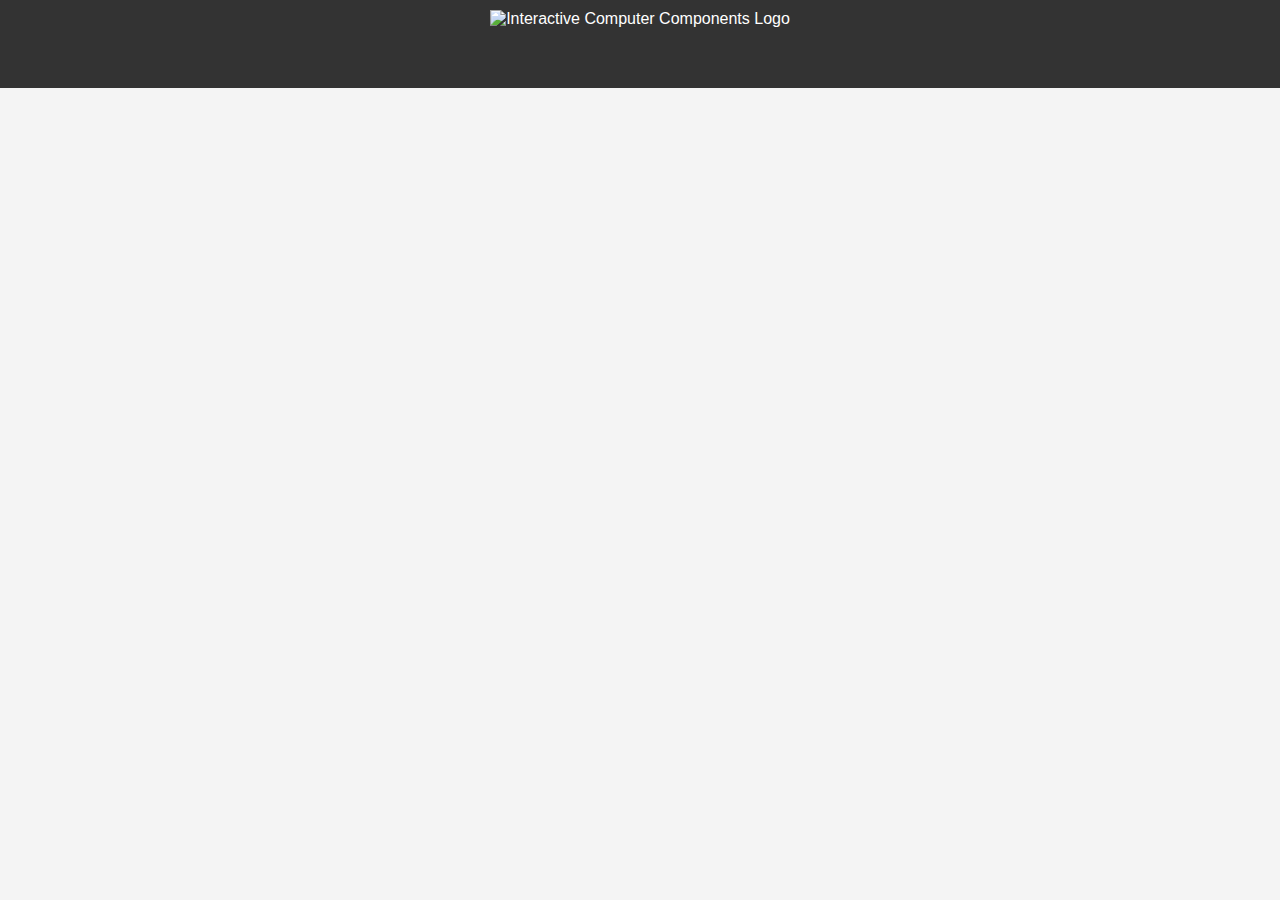
==== contact.html @ 73658489 "Create contact.html" ====
<!DOCTYPE html>
<html lang="en">
<head>
    <meta charset="UTF-8">
    <meta name="viewport" content="width=device-width, initial-scale=1.0">
    <title>Contact Us</title>
    <link rel="stylesheet" href="styles.css">
</head>
<body>
    <header>
        <div id="logo">
            <img src="logo.png" alt="Interactive Computer Components Logo">
        </div>
        <nav>
            <ul>
                <li><a href="index.html
---- styles.css ----
/* Global Styles */
body {
    font-family: Arial, sans-serif;
    margin: 0;
    padding: 0;
    background-color: #f4f4f4;
    color: #333;
}

header {
    background-color: #333;
    color: #fff;
    padding: 10px 0;
    text-align: center;
}

header nav ul {
    list-style: none;
    padding: 0;
}

header nav ul li {
    display: inline;
    margin: 0 15px;
}

header nav ul li a {
    color: #fff;
    text-decoration: none;
}

#logo img {
    height: 50px;
}

/* Sections */
section {
    padding: 20px;
}

#overview img {
    width: 100%;
    height: auto;
}

/* Components Overview */
#components-list {
    list-style: none;
    padding: 0;
}

#components-list li {
    padding: 10px;
    background-color: #fff;
    margin: 5px 0;
    cursor: pointer;
    border: 1px solid #ddd;
    border-radius: 5px;
}

#components-list li:hover {
    background-color: #ddd;
}

#components-list li:active {
    background-color: #ccc;
}

/* Footer */
footer {
    text-align: center;
    background-color: #333;
    color: #fff;
    padding: 10px 0;
}
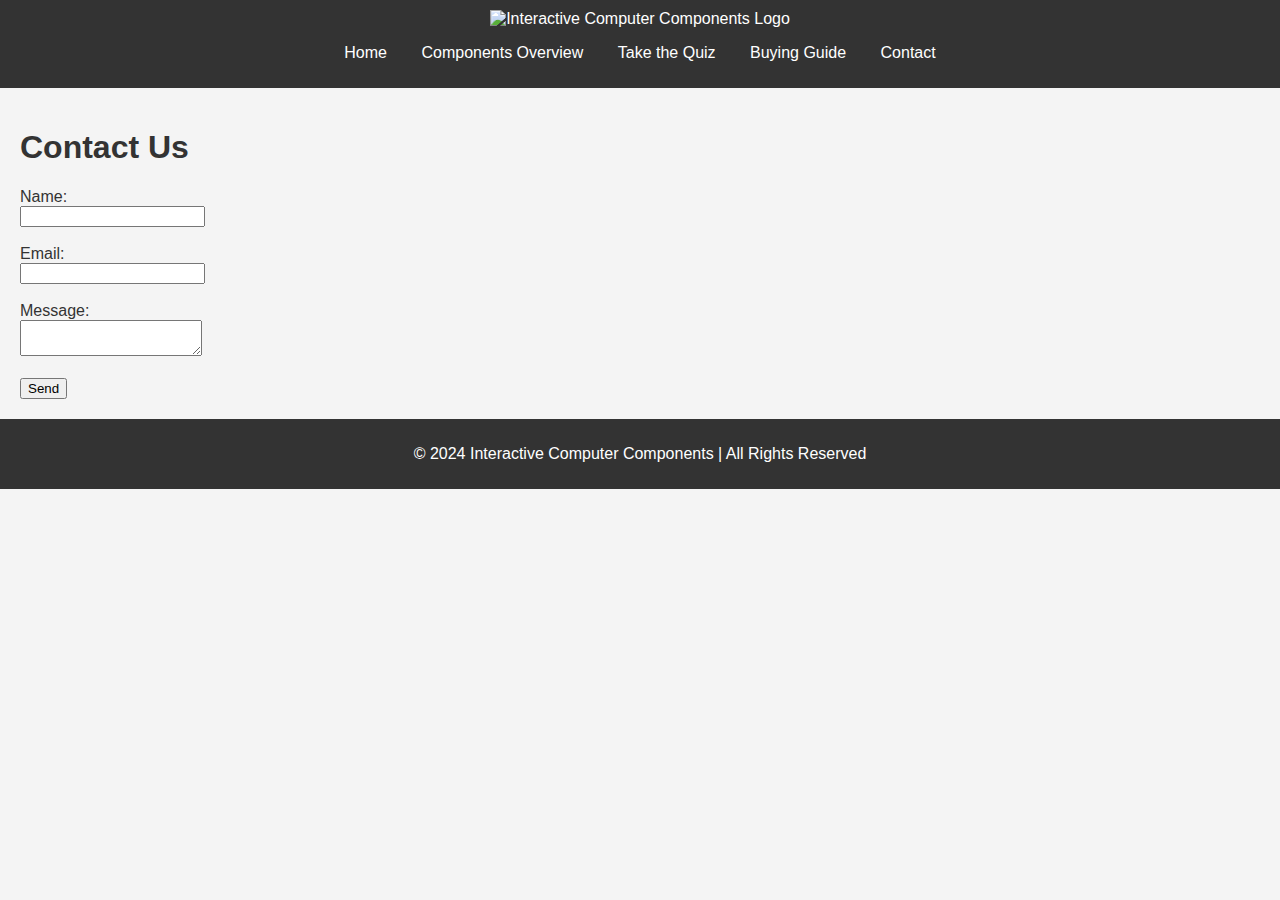
==== commit 7b970483: "Update contact.html" ====
--- a/contact.html
+++ b/contact.html
@@ -13,4 +13,33 @@
         </div>
         <nav>
             <ul>
-                <li><a href="index.html
+                <li><a href="index.html">Home</a></li>
+                <li><a href="components.html">Components Overview</a></li>
+                <li><a href="quiz.html">Take the Quiz</a></li>
+                <li><a href="buying-guide.html">Buying Guide</a></li>
+                <li><a href="contact.html">Contact</a></li>
+            </ul>
+        </nav>
+    </header>
+
+    <section id="contact">
+        <h1>Contact Us</h1>
+        <form action="#">
+            <label for="name">Name:</label><br>
+            <input type="text" id="name" name="name"><br><br>
+
+            <label for="email">Email:</label><br>
+            <input type="email" id="email" name="email"><br><br>
+
+            <label for="message">Message:</label><br>
+            <textarea id="message" name="message"></textarea><br><br>
+
+            <button type="submit">Send</button>
+        </form>
+    </section>
+
+    <footer>
+        <p>&copy; 2024 Interactive Computer Components | All Rights Reserved</p>
+    </footer>
+</body>
+</html>
